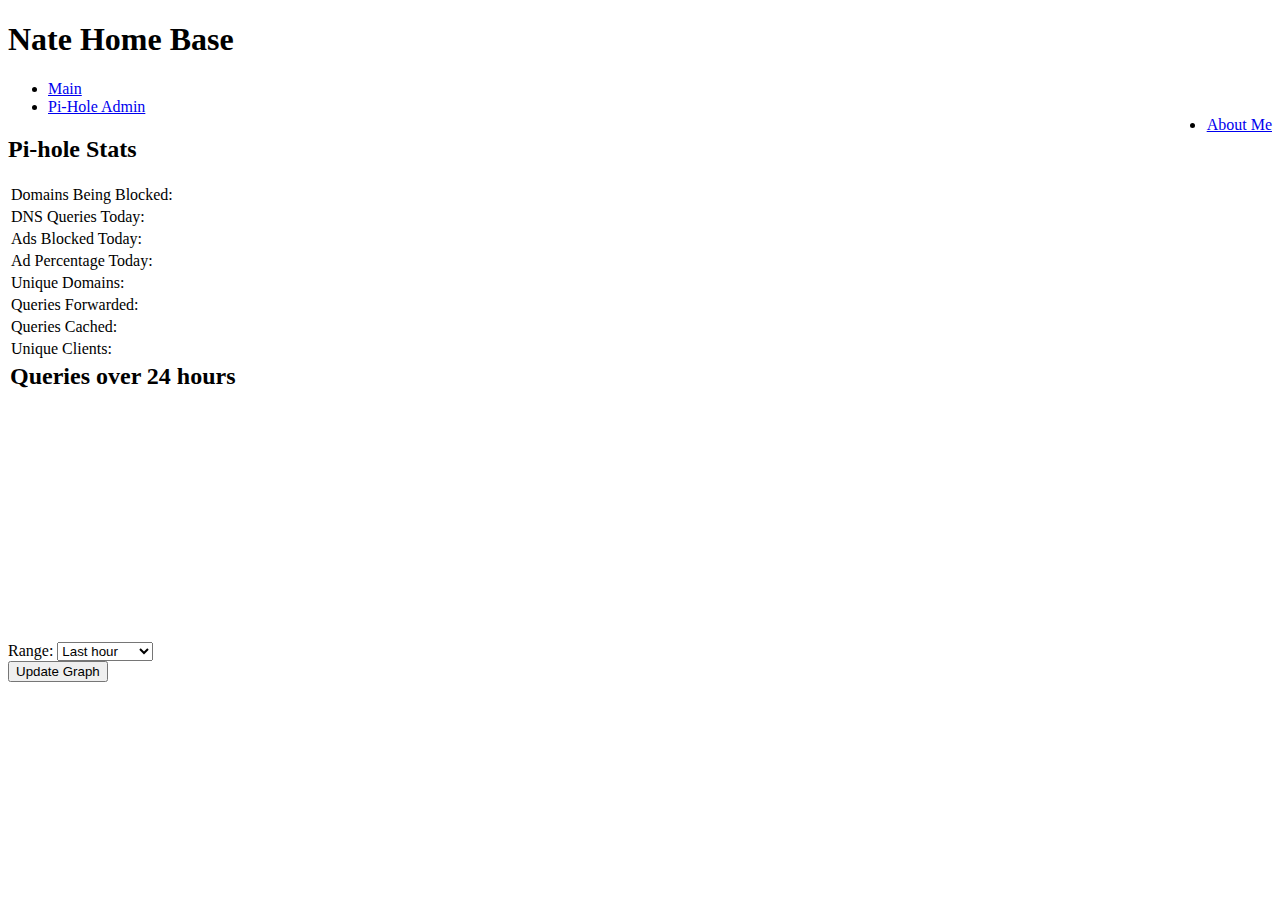
==== index.html @ ad20f2f5 "Added all my files, styles scripts and html for main page and about" ====
<!DOCTYPE html PUBLIC "-//W3C//DTD XHTML 1.0 Transitional//EN" "http://www.w3.org/TR/xhtml1/DTD/xhtml1-transitional.dtd">
<html xmlns="http://www.w3.org/1999/xhtml">

<head>
  <script src="https://ajax.googleapis.com/ajax/libs/jquery/3.2.1/jquery.min.js"></script>
  <script src="/index.js"></script>
  <script src="Chart.bundle.min.js"></script>
  <meta http-equiv="Content-Type" content="text/html; charset=UTF-8" />
  <link rel="stylesheet" type="text/css" href="/main.css">


</head>
<body>
  <div class="mainPage">
    <div class="header">
      <h1 class ="header">Nate Home Base</h1>
    </div>
    <div class="navbar">
      <ul class="navbar">
        <li class="navbar"><a href="/index.html">Main</a></li>
        <li class="navbar"><a href="/admin">Pi-Hole Admin</a></li>
        <li style="float:right; border-left: 1px solid white"
          class="navbar"><a href="/about.html">About Me</a>
      </ul>
    </div>
    <div class="row-2">
      <div class="pi-sum">
        <h2>Pi-hole Stats</h2>
        <table class="">
          <tr>
            <td>Domains Being Blocked: </td>
            <td id="numBlocked"></td>
          </tr>
          <tr>
            <td>DNS Queries Today: </td>
            <td id="qToday"></td>
          </tr>
          <tr>
            <td>Ads Blocked Today: </td>
            <td id="blockedToday"></td>
          </tr>
          <tr>
            <td>Ad Percentage Today: </td>
            <td id="adPercent"></td>
          </tr>
          <tr>
            <td>Unique Domains: </td>
            <td id="uniqueD"></td>
          </tr>
          <tr>
            <td>Queries Forwarded: </td>
            <td id="qForward"></td>
          </tr>
          <tr>
            <td>Queries Cached: </td>
            <td id="qCached"></td>
          </tr>
          <tr>
            <td>Unique Clients: </td>
            <td id="uniqueID"></td>
          </tr>
        </table>
      </div>
      <div class="queryChart">
        <div class="graph-header">
          <span><h2 id="chartLabel" style="padding:2px; margin:0px;">Queries over 24 hours</h2></span>
        </div>
        <canvas id="queryChart" height="250px"></canvas>
        <div id ="form-1">
          <form id="from-to">
            Range: <select id="selected">
              <option selected="selected" value="0">Last hour</option>
              <option value="1">Last 8 hours</option>
              <option value="2">Last day</option>
              <option value="3">Custom</option>
            </select>

          </form>
          <span><button onClick="buttonPush()">Update Graph</button></span>
        </div>
        <p id="time-test"></p>
      </div>
    </div>
  </div>




</body>
</html>
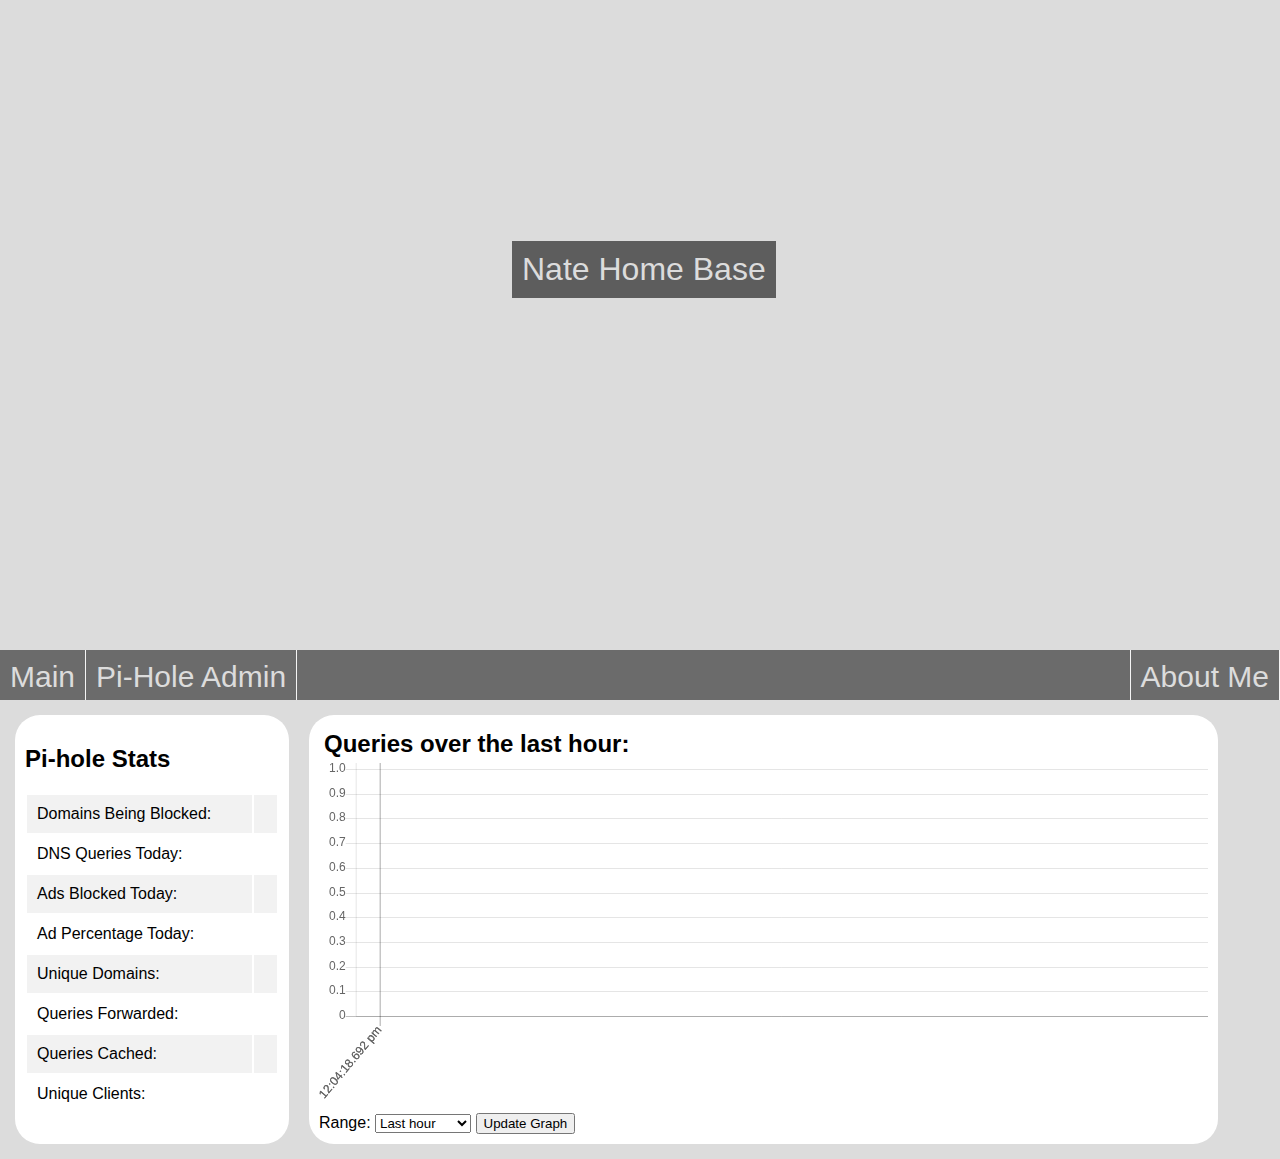
==== commit 24bbca43: "Table style updated" ====
--- a/index.html
+++ b/index.html
@@ -3,12 +3,10 @@
 
 <head>
   <script src="https://ajax.googleapis.com/ajax/libs/jquery/3.2.1/jquery.min.js"></script>
-  <script src="/index.js"></script>
-  <script src="Chart.bundle.min.js"></script>
+  <script src="Scripts/index.js"></script>
+  <script src="Scripts/Chart.bundle.min.js"></script>
   <meta http-equiv="Content-Type" content="text/html; charset=UTF-8" />
-  <link rel="stylesheet" type="text/css" href="/main.css">
-
-
+  <link rel="stylesheet" type="text/css" href="Styles/main.css">
 </head>
 <body>
   <div class="mainPage">
@@ -17,16 +15,17 @@
     </div>
     <div class="navbar">
       <ul class="navbar">
-        <li class="navbar"><a href="/index.html">Main</a></li>
-        <li class="navbar"><a href="/admin">Pi-Hole Admin</a></li>
+        <li class="navbar"><a href="/home/index.html">Main</a></li>
+        <!-- Change to localhost/admin on pi -->
+        <li class="navbar"><a href="http://192.168.0.34/admin">Pi-Hole Admin</a></li>
         <li style="float:right; border-left: 1px solid white"
-          class="navbar"><a href="/about.html">About Me</a>
+          class="navbar"><a href="about.html">About Me</a>
       </ul>
     </div>
     <div class="row-2">
       <div class="pi-sum">
         <h2>Pi-hole Stats</h2>
-        <table class="">
+        <table class="pi-stats">
           <tr>
             <td>Domains Being Blocked: </td>
             <td id="numBlocked"></td>
@@ -63,7 +62,7 @@
       </div>
       <div class="queryChart">
         <div class="graph-header">
-          <span><h2 id="chartLabel" style="padding:2px; margin:0px;">Queries over 24 hours</h2></span>
+          <span><h2 id="chartLabel" style="padding:5px; margin:0px;">Queries over 24 hours</h2></span>
         </div>
         <canvas id="queryChart" height="250px"></canvas>
         <div id ="form-1">
@@ -78,7 +77,6 @@
           </form>
           <span><button onClick="buttonPush()">Update Graph</button></span>
         </div>
-        <p id="time-test"></p>
       </div>
     </div>
   </div>
--- a/Styles/main.css
+++ b/Styles/main.css
@@ -0,0 +1,127 @@
+
+body{
+  height:100%;
+  margin:0;
+  background-color: rgb(220,220,220);
+
+}
+* {
+  font-family:"Helvetica Neue", Arial, sans-serif;
+}
+.mainPage{
+
+}
+div.header {
+  background-image:url("/Home/img/Background.JPG");
+  height:700px;
+  width:100%;
+  background-position: center;
+  background-attachment: fixed;
+  background-size:cover;
+  background-repeat:no-repeat;
+}
+
+h1.header {
+  opacity:.7;
+  background-color: rgb(40,40,40);
+  color: rgb(220,220,220);
+  position:absolute;
+  left:40%;
+  top:220px;
+  background-attachment:scroll;
+  display:inline;
+  padding: 10px;
+  height:auto;
+  font-weight:100;
+}
+
+div.navbar{
+  opacity:.7;
+  padding:0;
+  margin:0;
+  position:absolute;
+  top:650px;
+  background-attachment:scroll;
+  height:50px;
+  width:100%;
+  float:left;
+
+}
+ul.navbar{
+
+  list-style-type:none;
+  margin:0;
+  padding:0;
+  overflow:hidden;
+  background-color:rgb(60,60,60);
+  height:100%;
+}
+li.navbar{
+  float:left;
+  height:100%;
+  border-right: 1px solid white;
+}
+li.navbar a{
+  padding: 10px;
+  display:block;
+  text-align:center;
+  color:rgb(220,220,220);
+  text-decoration: none;
+  font-size: 30px;
+}
+li.navbar a:hover{
+  background-color:rgb(0,0,0);
+}
+li.navbar a:active{
+  background-color:#0060f0;
+  opacity:.7;
+}
+.pi-stats{
+  width:100%;
+}
+td{
+  padding:10px;
+  text-align: left;
+}
+td#numBlocked:hover, td#qToday:hover, td#blockedToday:hover, td#adPercent:hover,
+  td#uniqueD:hover, td#qForward:hover, td#qCached:hover, td#uniqueID:hover {
+    background-color: #4CAF50;
+  }
+tr:nth-child(odd){
+  background-color: #f2f2f2;
+}
+.row-2{
+  display:flex;
+  padding:5px;
+}
+.queryChart{
+  padding:10px;
+  width:70%;
+
+  border-radius:25px;
+  background-color: white;
+  margin:10px;
+}
+#queryChart {
+  width:80%;
+  max-height:350px;
+}
+
+.pi-sum{
+  display:block;
+  background-color:white;
+  padding:10px;
+  border-radius:25px;
+  margin:10px;
+  width:20%;
+}
+#from-to{
+  width:20%;
+  display:inline;
+}
+.graph-header{
+  display:inline;
+}
+#form1 {
+  display:inline;
+}
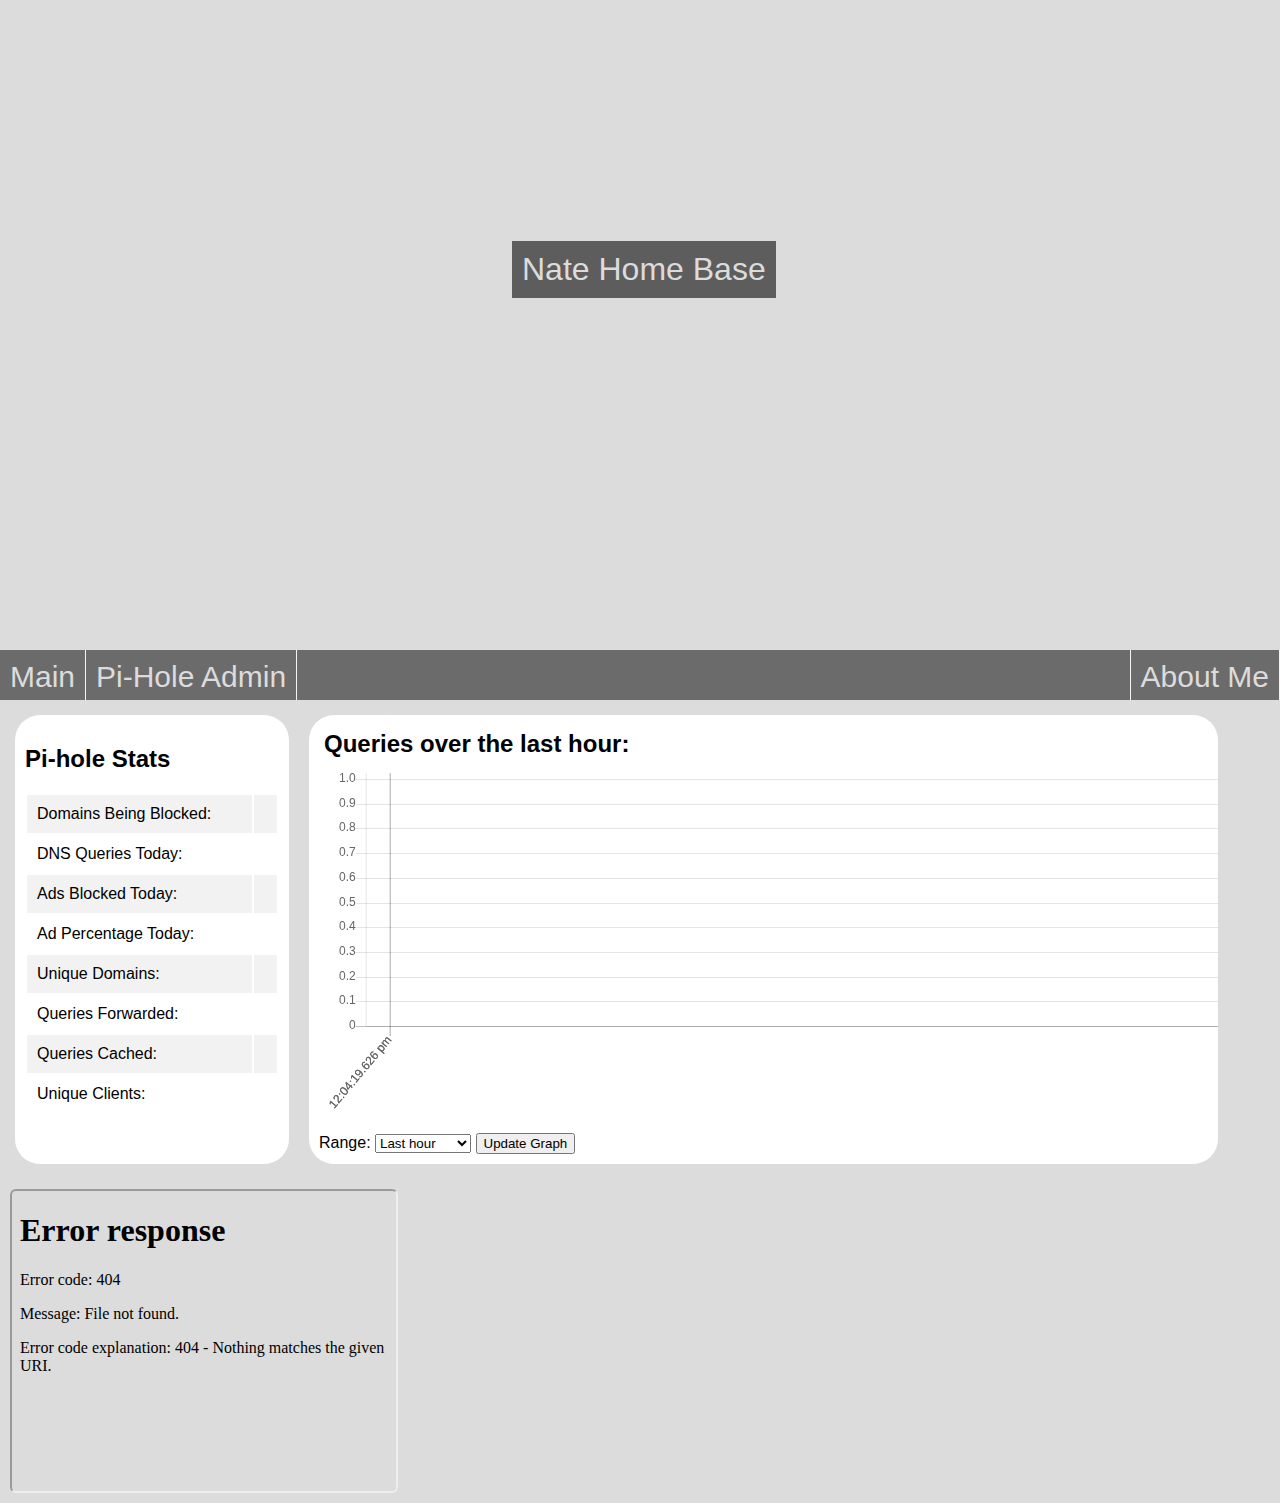
==== commit 573cbfa8: "Added JqueryUI, made basic iFrame" ====
--- a/index.html
+++ b/index.html
@@ -3,6 +3,8 @@
 
 <head>
   <script src="https://ajax.googleapis.com/ajax/libs/jquery/3.2.1/jquery.min.js"></script>
+  <meta charset="utf-8">
+  <meta name="viewport" content="width=device-width, initial-scale=1">
   <script src="Scripts/index.js"></script>
   <script src="Scripts/Chart.bundle.min.js"></script>
   <meta http-equiv="Content-Type" content="text/html; charset=UTF-8" />
@@ -17,7 +19,7 @@
       <ul class="navbar">
         <li class="navbar"><a href="/home/index.html">Main</a></li>
         <!-- Change to localhost/admin on pi -->
-        <li class="navbar"><a href="http://192.168.0.34/admin">Pi-Hole Admin</a></li>
+        <li class="navbar"><a href="http://192.168.0.34/admin" target="_blank">Pi-Hole Admin</a></li>
         <li style="float:right; border-left: 1px solid white"
           class="navbar"><a href="about.html">About Me</a>
       </ul>
@@ -78,7 +80,9 @@
           <span><button onClick="buttonPush()">Update Graph</button></span>
         </div>
       </div>
+
     </div>
+    <iframe id="home-iframe" src="/Home/home-iframe.html"</iframe>
   </div>
 
 
--- a/Styles/main.css
+++ b/Styles/main.css
@@ -105,6 +105,7 @@
 #queryChart {
   width:80%;
   max-height:350px;
+  margin:10px;
 }
 
 .pi-sum{
@@ -125,3 +126,10 @@
 #form1 {
   display:inline;
 }
+#home-iframe {
+  align:bottom;
+  width: 30%;
+  height:300px;
+  border-radius:6px;
+  margin:10px;
+}
